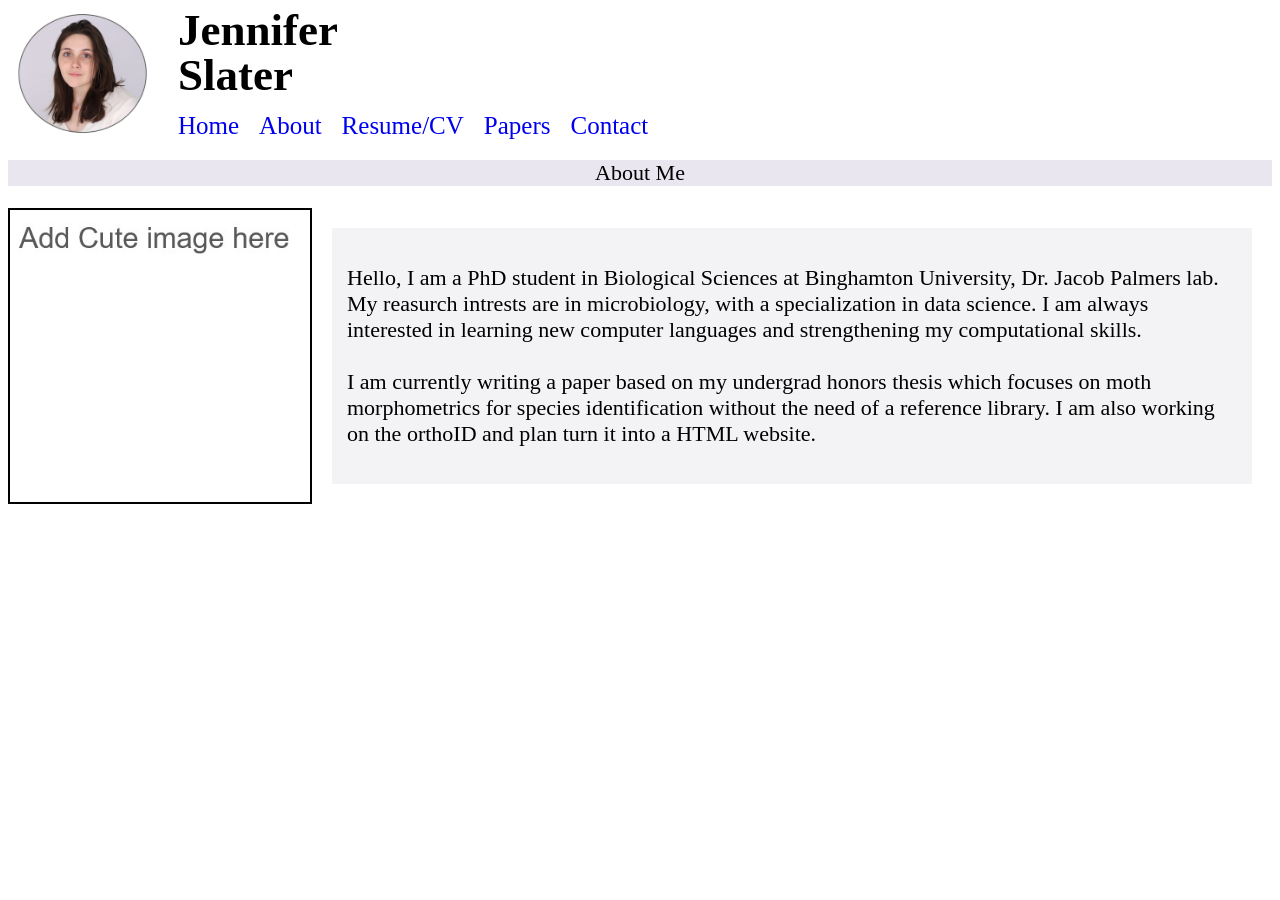
==== Pages/about.html @ 933a2005 "Update about.html" ====
<!DOCTYPE html>
<html lang="en">

<head>

<title>About</title>
<meta charset="UTF-8">
<meta name="viewport" content="width=device-width, initial-scale=1">

<link rel="stylesheet" href="../style.css">

</head>

<body>

<div class="Heading">
	<div class="My_pic">
		<img src="../Jennifer_Slater.jpg" alt="Its me!" width="150">
	<div class="My_name">
		<h1>Jennifer</h1>
		<h1>Slater</h1>

	<div class="Page_links">
		<nav>
 		<a href="../index.html">Home</a>
  		<a href="about.html">About</a>
  		<a href="resume.html">Resume/CV</a>
  		<a href="papers.html">Papers</a>
  		<a href="contact.html">Contact</a>
		</nav>

	</div>
	</div>
	</div>
</div>


<div class="cute_box_thing">
  	<p>About Me</p>
</div>


<div class=about_section>
	<div class="Apic">
		<img src="../placeholder.jpg" alt="add cute image" width="300">
	</div>

	

	<div class= info>


		<p>Hello, I am a PhD student in Biological Sciences at Binghamton University, Dr. Jacob Palmers lab. My reasurch intrests are in microbiology, with a specialization in data science. I am always interested in learning new computer languages and strengthening my computational skills.<br><br>I am currently writing a paper based on my undergrad honors thesis which focuses on moth morphometrics  for species identification without the need of a reference library. I am also working on the orthoID and plan turn it into a HTML website.  
		</p>

	</div>
</div>

</body>
</html>
---- style.css ----
body {
  background-color: white;
}

.My_pic {
	display: flex;
	align-items: center; 
	gap: 20px;        
}

.My_name h1 {
	margin: 0;
	line-height: 1;
	font-size: 45px;
	font-family: Times New Roman;
	
}

.Page_links nav {
	line-height: 1;
  	display: flex;
  	gap: 20px;      
  	margin-top: 15px;
}

.Page_links a {
	text-decoration: none; 
	font-size: 25px;
	font-family: Times New Roman;

}

.cute_box_thing {
	text-align: center;
	font-size: 22px;
	background-color: #e9e6efff;

}

.info{
	font-size: 22px;
	display: flex;
	padding: 15px;
	margin: 20px;
	background: #f2f1f3dd;

}

.Apic{
	border: 2px solid black;

}

.about_section {
  display: flex;
}

.Moth_Morphometrics a,
.Ortho_App a {
	text-decoration: none;
}




.p{
	font-size: 22px;
	color: #333;
	line-height: 1;
	padding: 5px;

}

.words{
	margin: 20px;
}

.infoc{
	display: flex;
	flex-direction: column;
	font-size: 22px;
	padding: 15px;
	margin: 20px;
	background: #f2f1f3dd;

}

row{
	display: flex;
	gap: 10px;

}
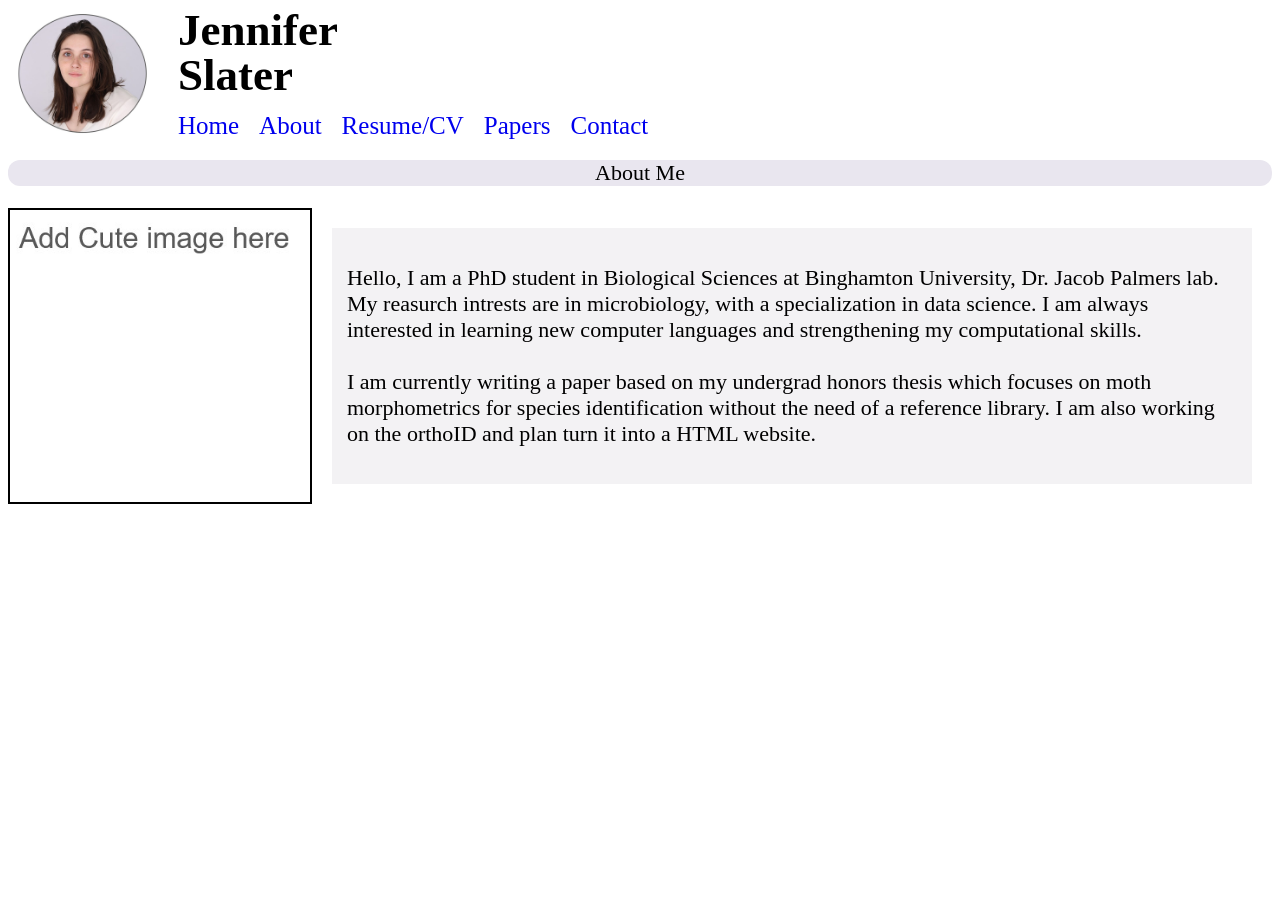
==== commit 1a3a5afb: "Update about.html" ====
--- a/Pages/about.html
+++ b/Pages/about.html
@@ -22,7 +22,7 @@
 
 	<div class="Page_links">
 		<nav>
- 		<a href="../index.html">Home</a>
+ 		<a href="index.html">Home</a>
   		<a href="about.html">About</a>
   		<a href="resume.html">Resume/CV</a>
   		<a href="papers.html">Papers</a>
--- a/style.css
+++ b/style.css
@@ -1,3 +1,4 @@
+
 body {
   background-color: white;
 }
@@ -34,6 +35,7 @@
 	text-align: center;
 	font-size: 22px;
 	background-color: #e9e6efff;
+	border-radius: 12px;
 
 }
 
@@ -92,3 +94,32 @@
 }
 
 
+.pdf {
+	flex: 1;
+	padding: 0px;
+	align: center;
+}
+
+.btn {
+	text-decoration: none;
+	padding: 12px 20px;
+	background-color: #e9e6efff;
+	color: black;
+	border-radius: 12px;
+	text-align: center;
+	font-size: 22px;
+}
+
+.sidebar {
+	display: flex;
+	width: 150px;  
+	flex-direction: column;
+	gap: 15px;
+
+}
+
+.Resume{
+	 display: flex;
+	gap: 20px;
+	padding: 20px;
+}
